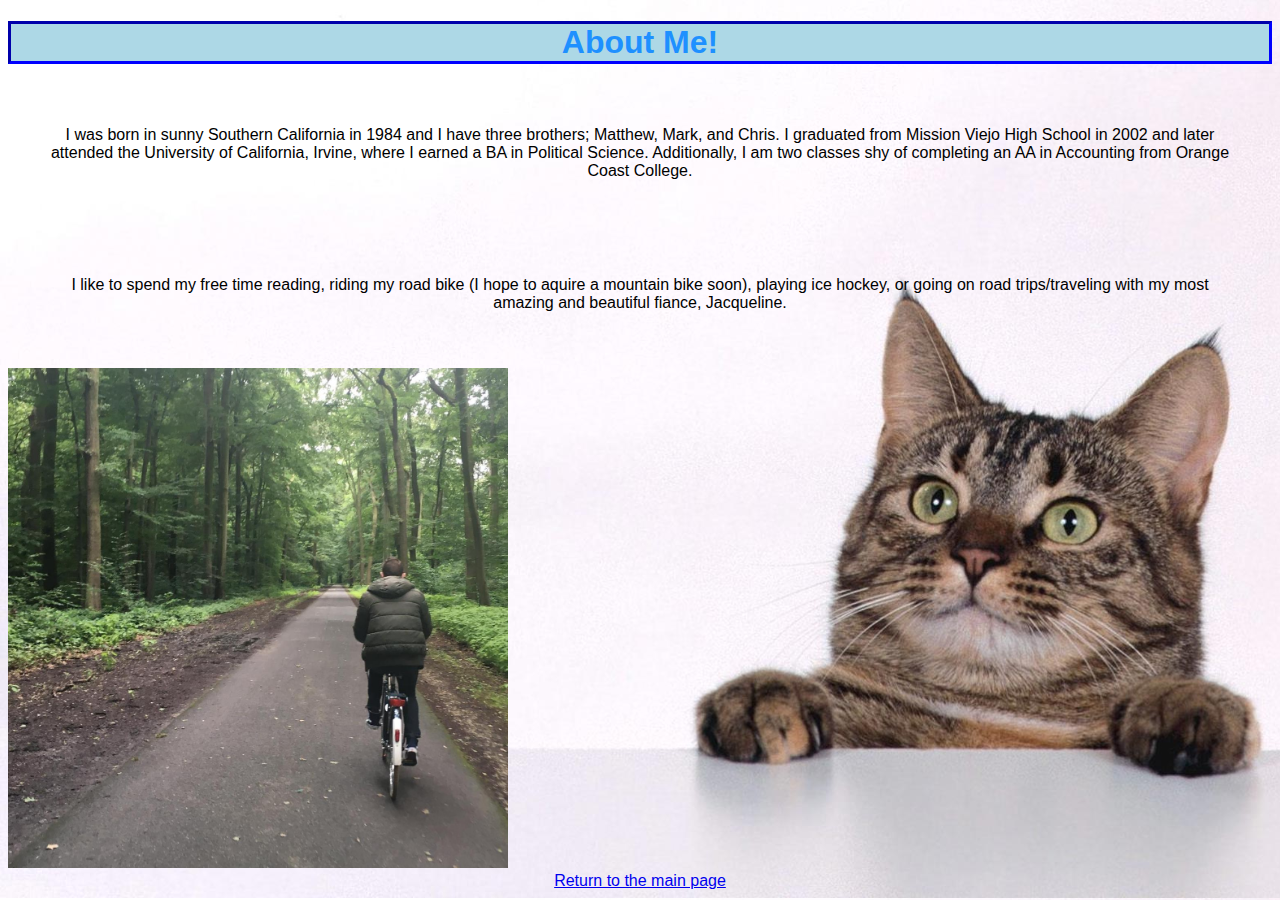
==== aboutme.html @ df2ecea8 "Add files via upload" ====
<!DOCTYPE html>
<html>
<head>
	<title>About Me</title>

	<link rel="stylesheet" type="text/css" href="styleb.css">

</head>
<body>

<h1>About Me!</h1>

<p>I was born in sunny Southern California in 1984 and I have three brothers; Matthew, Mark, and Chris. I graduated from Mission Viejo High School in 2002 and later attended the University of California, Irvine, where I earned a BA in Political Science. Additionally, I am two classes shy of completing an AA in Accounting from Orange Coast College.
<p>I like to spend my free time reading, riding my road bike (I hope to aquire a mountain bike soon), playing ice hockey, or going on road trips/traveling with my most amazing and beautiful fiance, Jacqueline.</p>
<img src="riding.jpg" alt="Me riding through the forest in Hanover" width="500" height="500"><br>

<center><a href="indexb.html">Return to the main page</a></center>


</body>
</html>
---- styleb.css ----
body {

	background-image: url(catintheback.jpg);

	background-size: cover;

	font-family: Helvetica;
}

h1 {
	color: dodgerblue;

	background-color: lightblue;

	text-align: center;

	border: 3px inset blue

}

p {

	text-align: center;

	padding: 40px;

}

li {

	list-style: square outside none
}
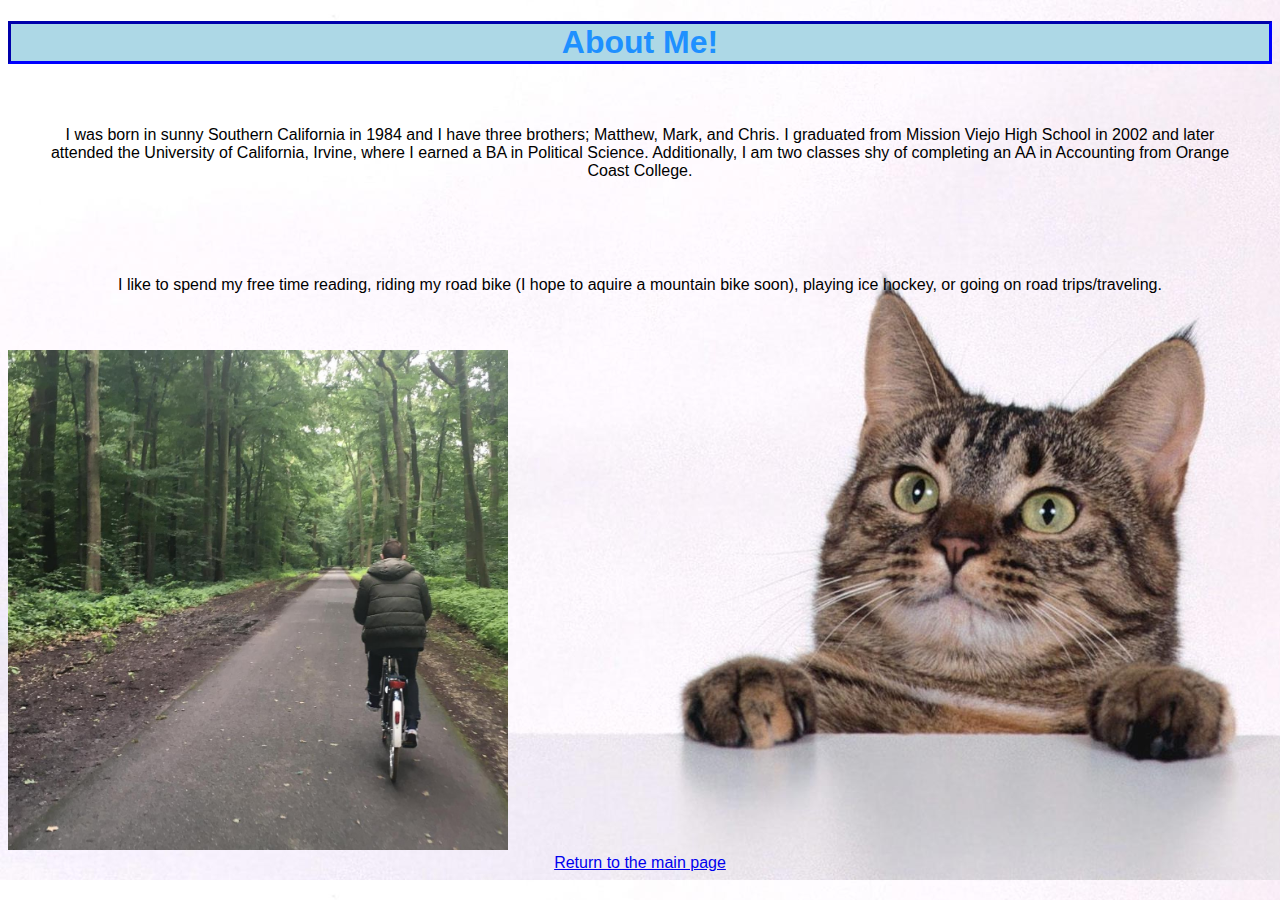
==== commit f4ac28f9: "Update aboutme.html" ====
--- a/aboutme.html
+++ b/aboutme.html
@@ -11,11 +11,11 @@
 <h1>About Me!</h1>
 
 <p>I was born in sunny Southern California in 1984 and I have three brothers; Matthew, Mark, and Chris. I graduated from Mission Viejo High School in 2002 and later attended the University of California, Irvine, where I earned a BA in Political Science. Additionally, I am two classes shy of completing an AA in Accounting from Orange Coast College.
-<p>I like to spend my free time reading, riding my road bike (I hope to aquire a mountain bike soon), playing ice hockey, or going on road trips/traveling with my most amazing and beautiful fiance, Jacqueline.</p>
+<p>I like to spend my free time reading, riding my road bike (I hope to aquire a mountain bike soon), playing ice hockey, or going on road trips/traveling.</p>
 <img src="riding.jpg" alt="Me riding through the forest in Hanover" width="500" height="500"><br>
 
 <center><a href="indexb.html">Return to the main page</a></center>
 
 
 </body>
-</html>+</html>
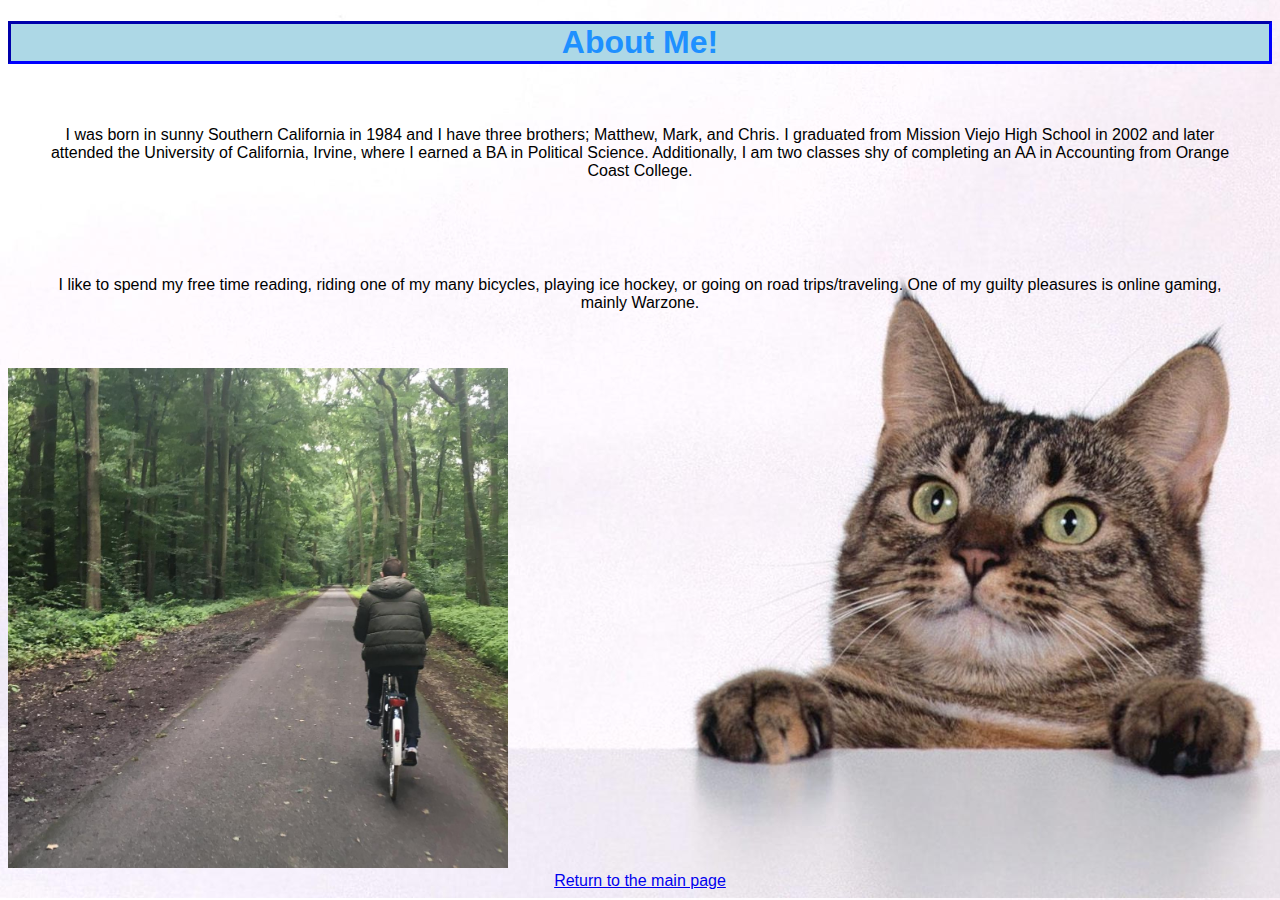
==== commit 25c9af1d: "Update aboutme.html" ====
--- a/aboutme.html
+++ b/aboutme.html
@@ -11,7 +11,7 @@
 <h1>About Me!</h1>
 
 <p>I was born in sunny Southern California in 1984 and I have three brothers; Matthew, Mark, and Chris. I graduated from Mission Viejo High School in 2002 and later attended the University of California, Irvine, where I earned a BA in Political Science. Additionally, I am two classes shy of completing an AA in Accounting from Orange Coast College.
-<p>I like to spend my free time reading, riding my road bike (I hope to aquire a mountain bike soon), playing ice hockey, or going on road trips/traveling.</p>
+<p>I like to spend my free time reading, riding one of my many bicycles, playing ice hockey, or going on road trips/traveling. One of my guilty pleasures is online gaming, mainly Warzone.</p>
 <img src="riding.jpg" alt="Me riding through the forest in Hanover" width="500" height="500"><br>
 
 <center><a href="indexb.html">Return to the main page</a></center>
